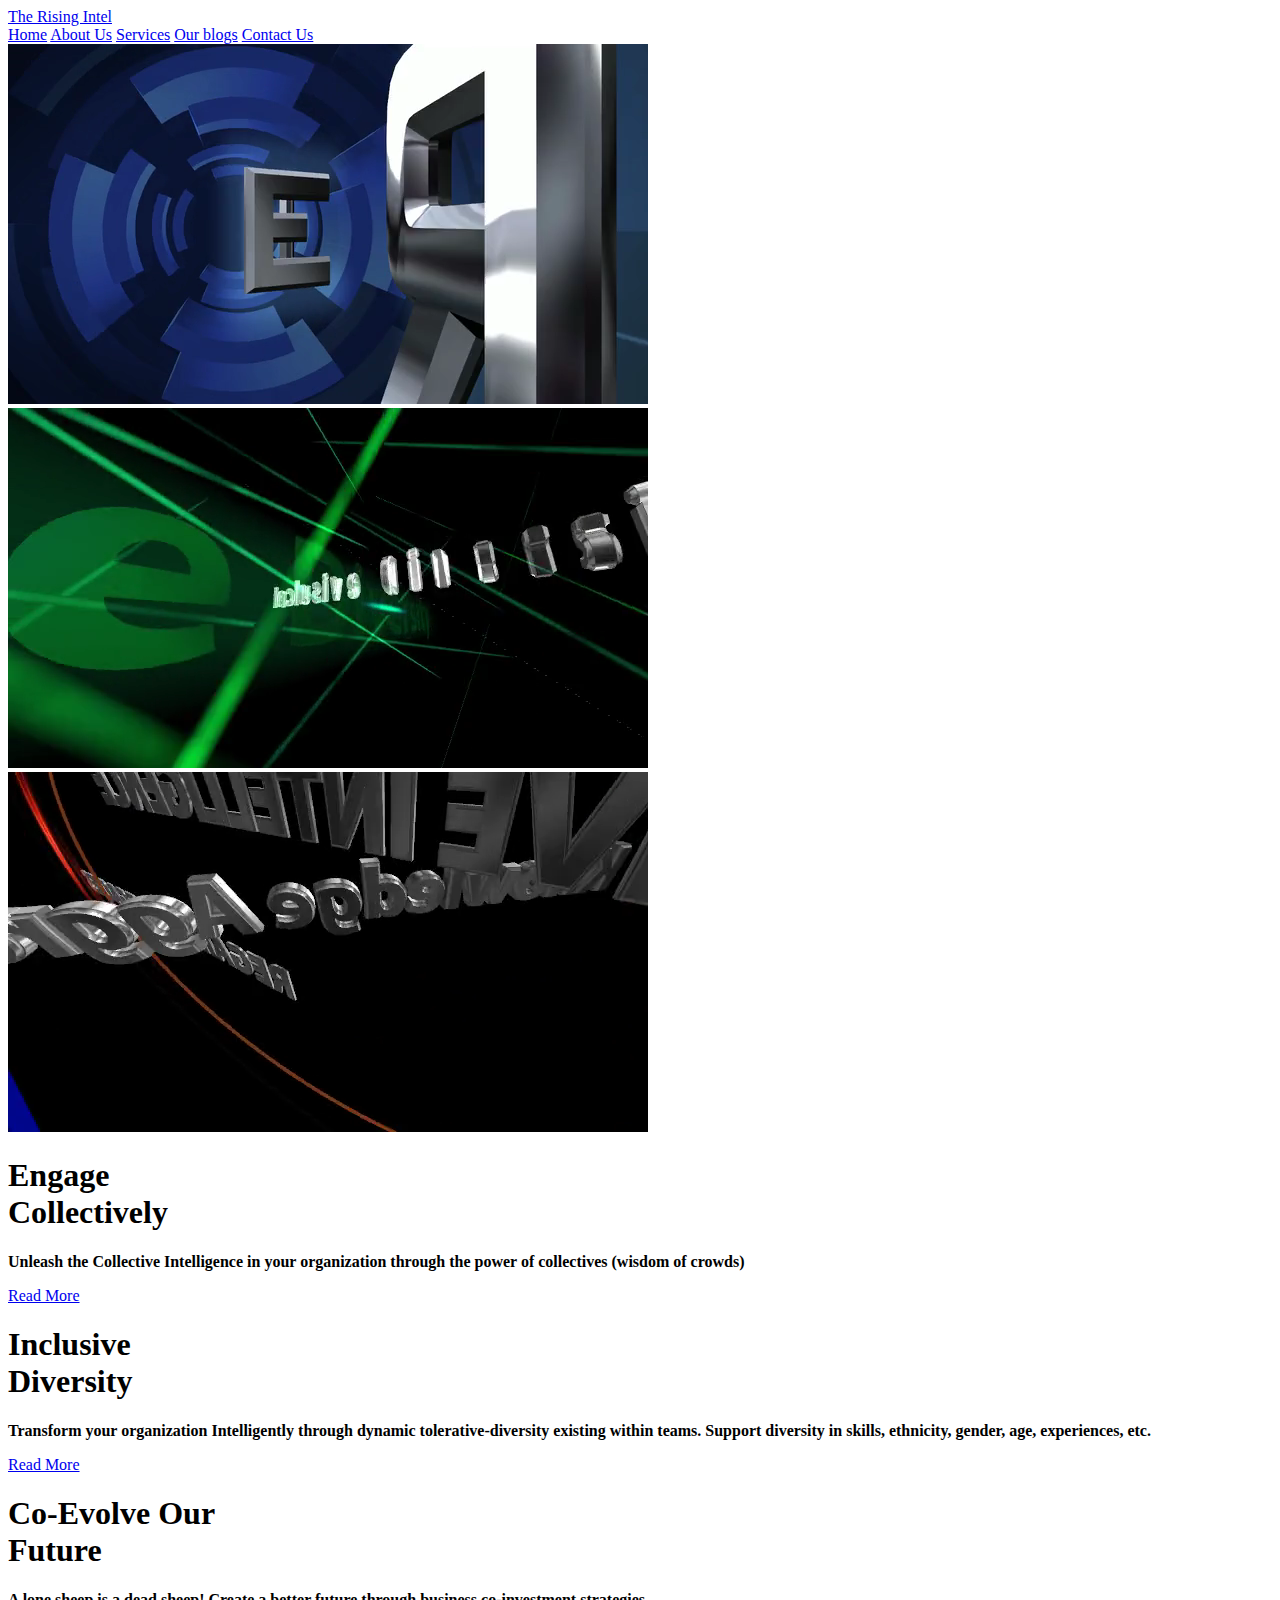
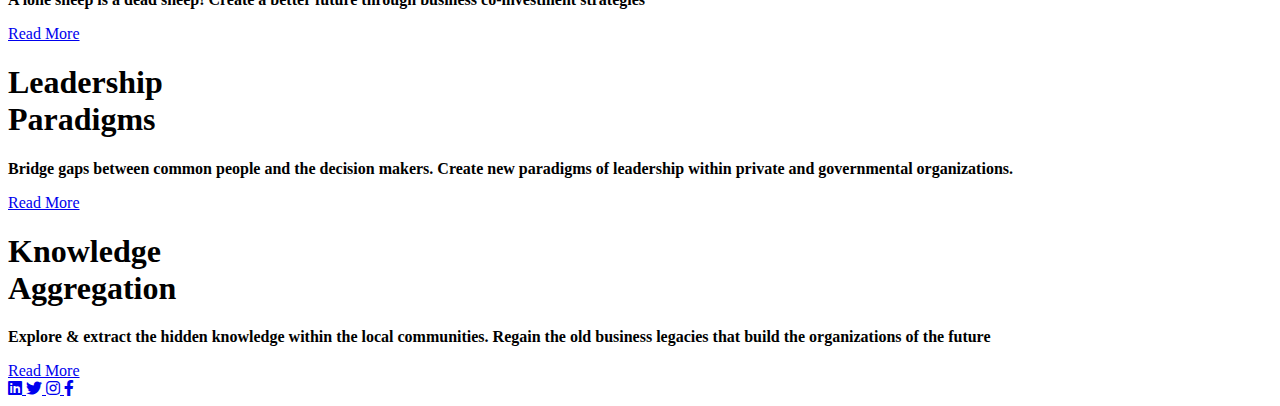
==== index.html @ 5bf42c2d "Add files via upload" ====
<!DOCTYPE html>
<html lang="en">
<head>
    <meta charset="UTF-8">
    <meta http-equiv="X-UA-Compatible" content="IE=edge">
    <meta name="viewport" content="width=device-width, initial-scale=1.0">
    <title>TheRisingIntel</title>
    <link rel="stylesheet" href="css/new_style.css">
    <link rel="stylesheet" href="https://cdnjs.cloudflare.com/ajax/libs/font-awesome/5.14.0/css/all.min.css">
</head>
<body>
    <header>
        <a href="#" class="tri">The Rising Intel</a>
        <div class="menu-btn">
        </div>
     <div class="navigation">
         <div class="navigation-items">
             <a href="index.html">Home</a>
             <a href="about.html">About Us</a>
             <a href="services.html">Services</a>
             <a href="blogs.html">Our blogs</a>
             <a href="contact.html">Contact Us</a>

         </div>
     </div>   
    </header>

    <section class="home">
        <video class="video-slide active" src="videos/background1.mp4" autoplay muted loop width=""></video>
        <video class="video-slide" src="videos/background2.mp4" autoplay muted loop width=""></video>
        <video class="video-slide" src="videos/background3.mp4" autoplay muted loop width=""></video>
        <video class="video-slide" src="videos/background4.mp4" autoplay muted loop width=""></video>
        <video class="video-slide" src="videos/background5.mp4" autoplay muted loop width=""></video>




        <div class="content active">
            <h1>Engage <br><span>Collectively</span></h1>
            <p><b> Unleash the Collective Intelligence in your organization through the power of collectives (wisdom of crowds)</b></p>
            <a href="services.html">Read More</a>
        </div>

        <div class="content">
            <h1>Inclusive <br><span>Diversity</span></h1>
            <p><b> Transform your organization Intelligently through dynamic tolerative-diversity existing within teams. Support diversity in skills, ethnicity, gender, age, experiences, etc.</b></p>
            <a href="services.html">Read More</a>
        </div>

        <div class="content">
            <h1>Co-Evolve  Our<br><span>Future</span></h1>
            <p><b> A lone sheep is a dead sheep! Create a better future through business co-investment strategies</b></p>
            <a href="services.html">Read More</a>
        </div>

        <div class="content">
            <h1>Leadership <br><span>Paradigms</span></h1>
            <p><b>Bridge gaps between common people and the decision makers. Create new paradigms of leadership within private and governmental organizations.</b></p>
            <a href="services.html">Read More</a>
        </div>

        <div class="content">
            <h1>Knowledge <br><span>Aggregation</span></h1>
            <p><b>Explore & extract the hidden knowledge within the local communities. Regain the old business legacies that build the organizations of the future</b></p>
            <a href="services.html">Read More</a>
        </div>

        <div class="media-icons">
            <a target="blank" href="https://www.linkedin.com/in/azeez-adewale-hamzat-45ab64153?lipi=urn%3Ali%3Apage%3Ad_flagship3_profile_view_base_contact_details%3BRTbfyTchTci2SIPkxBdjhw%3D%3D"><i class='fab fa-linkedin'></i> </a>
            <a target="blank" href="https://twitter.com/Azeez_A_Hamzat"><i class='fab fa-twitter'></i> </a>
            <a target="blank" href="https://www.instagram.com/ibnhamzah1/"><i class='fab fa-instagram'></i> </a>
            <a target="blank" href="https://www.facebook.com/azeez.seeker"><i class='fab fa-facebook-f'></i> </a>
        </div>
        <div class="slider-navigation">
            <div class="nav-btn active"></div>
            <div class="nav-btn"></div>
            <div class="nav-btn"></div>
            <div class="nav-btn"></div>
            <div class="nav-btn"></div>
        </div>
    </section>

    <script type="text/javascript">
    //Javascript of responsive navigation menu
    const menuBtn = document.querySelector(".menu-btn");
    const navigation = document.querySelector(".navigation");

    menuBtn.addEventListener("click", () => {
        menuBtn.classList.toggle("active");
        navigation.classList.toggle("active");


    });

    //Javascript for video slider navigation
    const btns = document.querySelectorAll(".nav-btn");
    const slides = document.querySelectorAll(".video-slide")
    const contents = document.querySelectorAll(".content")


    var sliderNav = function(manual){
        btns.forEach((btn) => {
            btn.classList.remove("active");
        });

        slides.forEach((slide) => {
            slide.classList.remove("active");
        });

        contents.forEach((content) => {
            content.classList.remove("active");
        });


        btns[manual].classList.add("active");
        slides[manual].classList.add("active");
        contents[manual].classList.add("active");
    }

    btns.forEach((btn, i) => {
        btn.addEventListener("click", () => {
            sliderNav(i);
        })
    })
    </script>
</body>
</html>
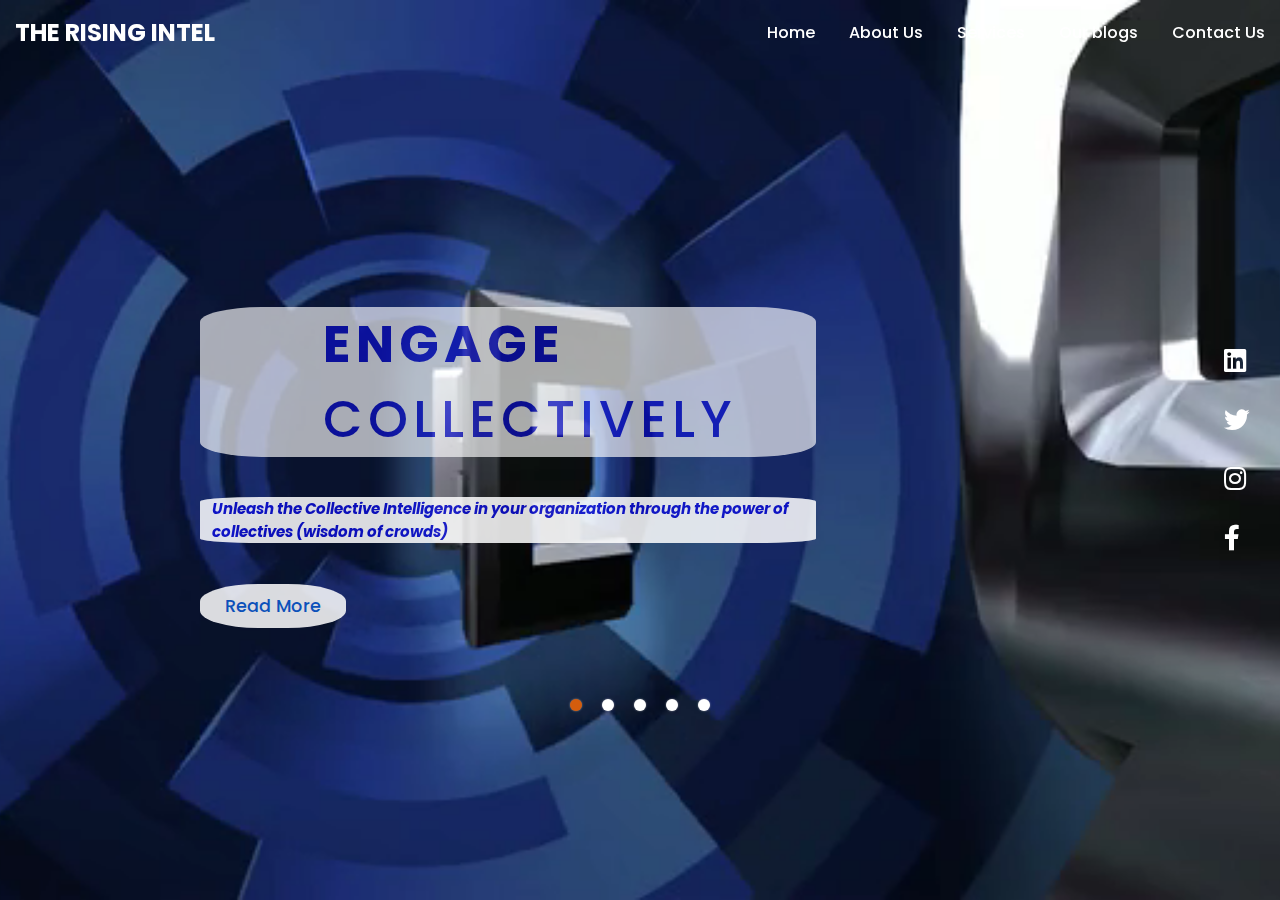
==== commit 2c62c713: "Update index.html" ====
--- a/index.html
+++ b/index.html
@@ -16,7 +16,7 @@
      <div class="navigation">
          <div class="navigation-items">
              <a href="index.html">Home</a>
-             <a href="about.html">About Us</a>
+             <a href"about.html">About Us</a>
              <a href="services.html">Services</a>
              <a href="blogs.html">Our blogs</a>
              <a href="contact.html">Contact Us</a>
@@ -124,4 +124,4 @@
     })
     </script>
 </body>
-</html>+</html>
--- a/css/new_style.css
+++ b/css/new_style.css
@@ -0,0 +1,326 @@
+@import url('https://fonts.googleapis.com/css2?family=Poppins:ital,wght@0,100;0,200;0,300;0,400;0,500;0,800;1,200;1,300;1,600&display=swap');
+*{
+    margin: 0;
+    padding: 0;
+    box-sizing: border-box;
+    font-family: 'poppins', sans-serif;
+}
+header{
+    z-index: 999;
+    position: absolute;
+    top: 0;
+    left: 0;
+    width: 100%;
+    display: flex;
+    justify-content: space-between;
+    align-items: center;
+    padding: 15px; 200px;
+    transition: 0.5s ease;
+}
+header .tri{
+    color: #fff;
+    font-size: 1.5em;
+    font-weight: 700;
+    text-transform: uppercase;
+    text-decoration: none;
+}
+header .tri:hover{
+    color: rgb(212, 93, 13);
+}
+header .navigation{
+    position: relative;
+}
+header .navigation .navigation-items a{
+    position: relative;
+    color: #fff;
+    font-size: 1em;
+    font-weight: 500;
+    text-decoration: none;
+    margin-left: 30px;
+    transition: 0.3s ease;
+}
+header .navigation .navigation-items a:before{
+    content: '';
+    position: absolute;
+    background: rgb(212, 93, 13);
+    width: 0%;
+    height: 3px;
+    bottom: 0px;
+    left: 0;
+    transition: 0.3s ease;
+}
+header .navigation .navigation-items a:hover:before{
+    width: 100%;
+}
+header .navigation .navigation-items a:hover{
+    color: rgb(212, 93, 13);
+}
+section{
+    padding: 100px 200px;
+}
+.home{
+    position: relative;
+    width: 100%;
+    min-height: 100vh;
+    display: flex;
+    justify-content: center;
+    flex-direction: column;
+    background: #2696E9;
+}
+
+.home:before{
+    z-index: 777;
+    content: '';
+    position: absolute;
+    background: rgb(212, 93, 13)
+    width: 100%;
+    height: 100%;
+    top: 0;
+    left: 0;
+}
+.home .content{
+    z-index: 888;
+    color: #fff;
+    width: 70%;
+    margin-top: 50px;
+    display: none;
+}
+
+.home .content.active{
+    display: block;
+}
+.home .content h1{
+    font-size: 3.2em;
+    font-weight: 1300;
+    text-transform: uppercase;
+    letter-spacing: 5px;
+    line-height: 75px;
+    margin-bottom: 40px;
+    color: rgb(13, 16, 212);
+    opacity: 65%;
+    background-color:#fff;
+    padding-left: 20%;
+    border-radius: 10%;
+}
+
+.home .content h1:hover{
+    color:rgb(212, 93, 13);
+    font-size: 3.4em;
+    border-radius: 20%;
+}
+.home .content h1 span{
+    font-size: 1em;
+    font-weight: 500;
+}
+.home .content p{
+    border-radius: 10%;
+    margin-bottom: 50px;
+    color: rgb(13, 16, 212);
+    font-style: italic;
+    font-size: 15px;
+    background-color:#fff;
+    opacity: 85%;
+    padding-left: 2%;
+}
+.home .content p:hover{
+    opacity: 100%;
+    color: rgb(212, 93, 13);
+    background-color: #fff;
+    border-radius: 5%;
+}
+
+.home .content a{
+    background: #fff;
+    padding: 10px 25px;
+    color:rgb(13, 93, 212);;
+    font-size: 1.1em;
+    font-weight: 500;
+    text-decoration: none;
+    border-radius: 40%;
+    background-color:#fff;
+    opacity: 85%;
+}
+
+.home .content a:hover{
+    opacity: 100%;
+    color: #fff;
+    background-color:rgb(212, 93, 13);
+    border-radius: 60%;
+}
+
+.home .media-icons{
+    z-index: 888;
+    position: absolute;
+    right: 30px;
+    display: flex;
+    flex-direction: column;
+    transition: 0.5s ease;
+}
+.home .media-icons a{
+    color: #fff;
+    font-size: 1.6em;
+    transition: 0.3s ease;
+}
+.home .media-icons a:hover{
+    color: rgb(212, 93, 13);
+}
+.home .media-icons a:not(:last-child){
+    margin-bottom: 20px;
+}
+.home .media-icons a:hover{
+    transform: scale(1.3);
+}
+.home video{
+    z-index: 000;
+    position: absolute;
+    top:0;
+    left: 0;
+    width: 100%;
+    height: 100%;
+    object-fit: cover;
+}
+
+.slider-navigation{
+    z-index: 888;
+    position: relative;
+    display: flex;
+    justify-content: center;
+    align-items: center;
+    transform: translateY(80px);
+    margin-bottom: 12px;
+}
+
+.slider-navigation .nav-btn{
+    width: 12px;
+    height: 12px;
+    background: #fff;
+    border-radius: 50%;
+    cursor: pointer;
+    box-shadow: 0 0 2px rgba(255, 255, 255, 0.5);
+    transition: 0.3s ease;
+}
+
+.slider-navigation .nav-btn.active{
+    background: rgb(212, 93, 13);
+}
+
+.slider-navigation .nav-btn:not(:last-child){
+    margin-right: 20px;
+}
+
+.slider-navigation .nav-btn:hover{
+    transform: scale(1.2);
+}
+
+.video-slide{
+    position: absolute;
+    width: 100%;
+    clip-path: circle(0% at 0 50%);
+}
+
+.video-slide.active{
+    clip-path: circle(150% at 0 50%);
+    transition: 2s ease;
+    transition-property: clip-path;
+}
+
+@media (max-width: 1040px){
+    header {
+        padding: 12px 20px;
+    }
+    .home .content h1{
+        font-size: 1.4em;
+        font-weight: 1000;
+    }
+    .home .content p{
+        padding-left: 2%;
+    }
+    section{
+        padding: 100px 20px;
+    }
+
+    .home .media-icons{
+        right: 15px;
+    }
+    .home .content h1:hover{
+        color:rgb(212, 93, 13);
+        font-size: 1em;
+        border-radius: 20%;
+    }
+    .home .content p:hover{
+        font-size: 0.8em;
+    }
+
+    header .navigation{
+        display: none
+    }
+
+    header .navigation.active{
+        position: fixed;
+        width: 100%;
+        height: 100vh;
+        top: 0;
+        left: 0;
+        display: flex;
+        justify-content: center;
+        align-items: center;
+        background: rgba(1, 1, 1, 0.5);
+    }
+
+.menu-btn{
+        background: url(menu.png)no-repeat;
+        background-size: 10px;
+        background-position: center;
+        width: 40px;
+        height: 40px;
+        cursor: pointer;
+        transition: 0.3s ease;
+        background-color: rgb(141, 137, 7);
+        border-radius: 50%;
+    }
+    
+    .menu-btn:hover{
+        color: #fff;
+    }
+
+    header .navigation .navigation-items a{
+        color: rgb(212, 93, 13);
+        font-size: 1.2em;
+        margin: 20px;
+    }
+    header .navigation .navigation-items a:before{
+        background: #222;
+        height: 5px;
+    }
+
+    header .navigation.active .navigation-items{
+        background: #fff;
+        width: 600px;
+        max-width: 600px;
+        margin: 20px;
+        padding: 40px;
+        display: flex;
+        flex-direction: column;
+        align-items: center;
+        border-radius: 5px;
+        box-shadow: 0 5px 25px rgba(1 1 1 / 20%);
+    }
+
+    .menu-btn.active{
+        z-index: 999;
+        background: url(close.png)no-repeat;
+        background-size: 15px;
+        background-position: center;
+        transition: 0.3s ease;
+        background-color: rgba(202, 88, 18, 0.796);
+        border-radius: 50%;
+    }
+
+    .menu-btn:hover{
+        width: 100px;
+    }
+}
+
+
+
+
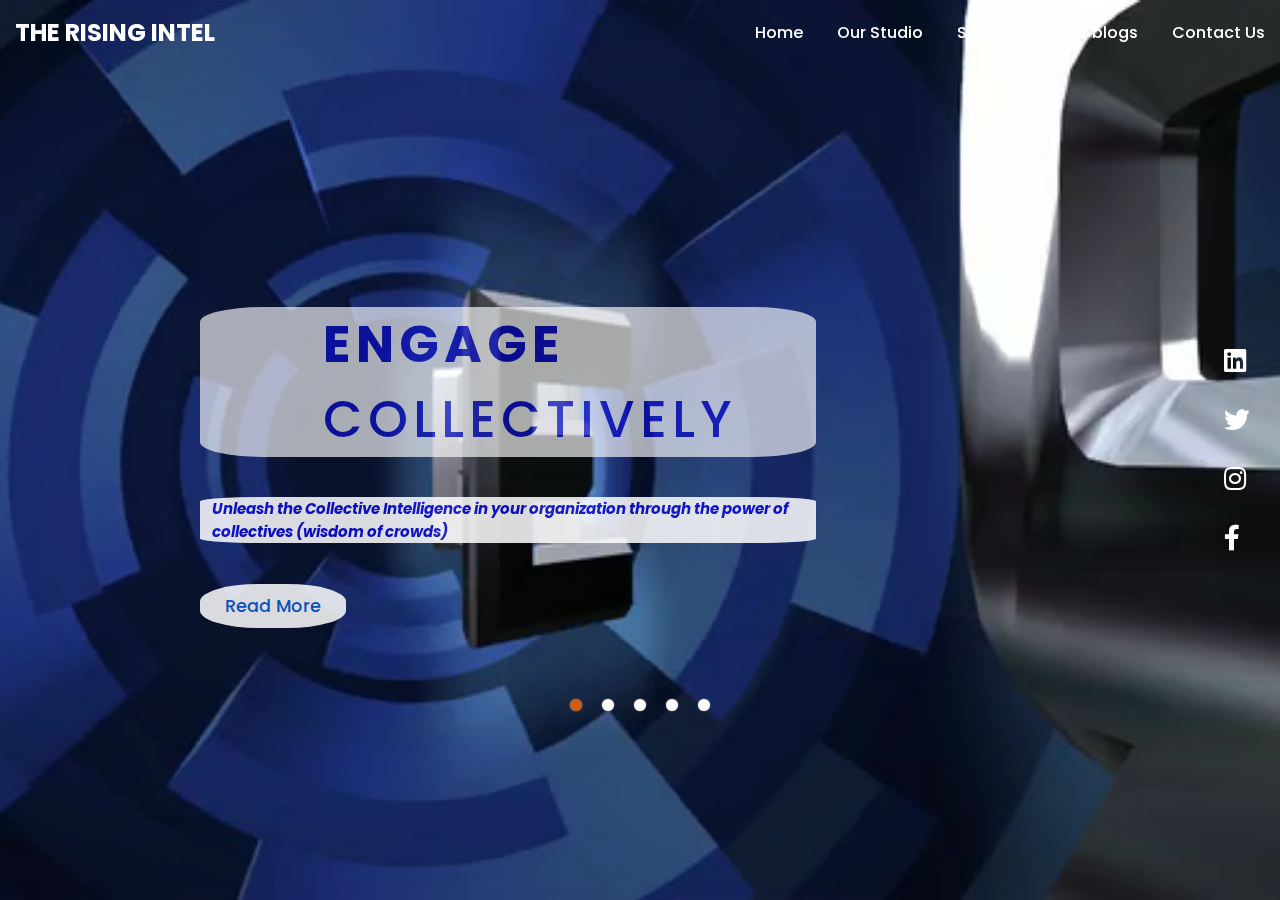
==== commit c3c1da96: "Update index.html" ====
--- a/index.html
+++ b/index.html
@@ -16,7 +16,7 @@
      <div class="navigation">
          <div class="navigation-items">
              <a href="index.html">Home</a>
-             <a href"about.html">About Us</a>
+             <a href"https://www.therisingintel.studio">Our Studio</a>
              <a href="services.html">Services</a>
              <a href="blogs.html">Our blogs</a>
              <a href="contact.html">Contact Us</a>
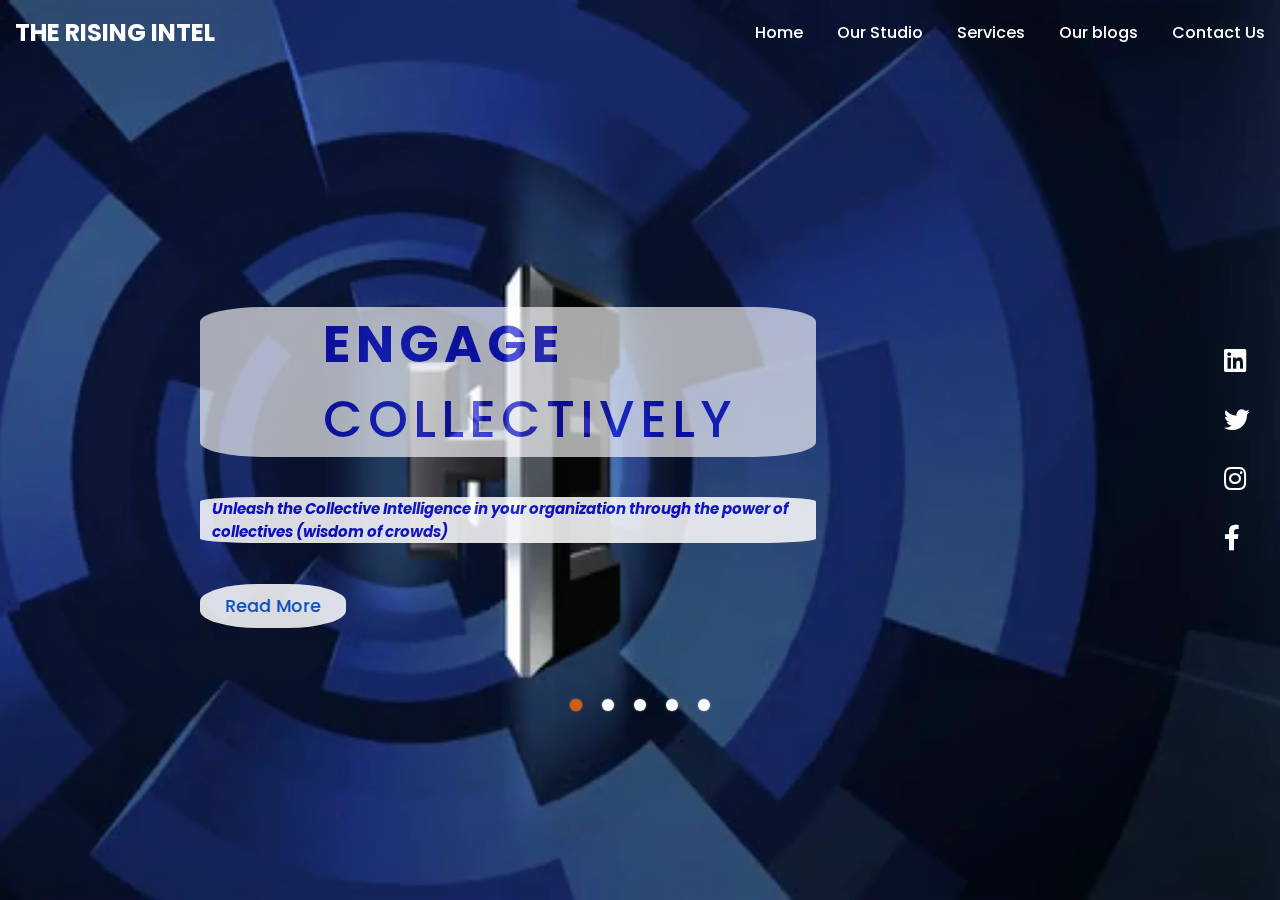
==== commit f3948d75: "Update index.html" ====
--- a/index.html
+++ b/index.html
@@ -16,9 +16,9 @@
      <div class="navigation">
          <div class="navigation-items">
              <a href="index.html">Home</a>
-             <a href"https://www.therisingintel.studio">Our Studio</a>
+             <a href="https://www.therisingintel.studio">Our Studio</a>
              <a href="services.html">Services</a>
-             <a href="blogs.html">Our blogs</a>
+             <a href="https://www.blogger.com/u/1/blog/posts/3659883598364971711">Our blogs</a>
              <a href="contact.html">Contact Us</a>
 
          </div>
